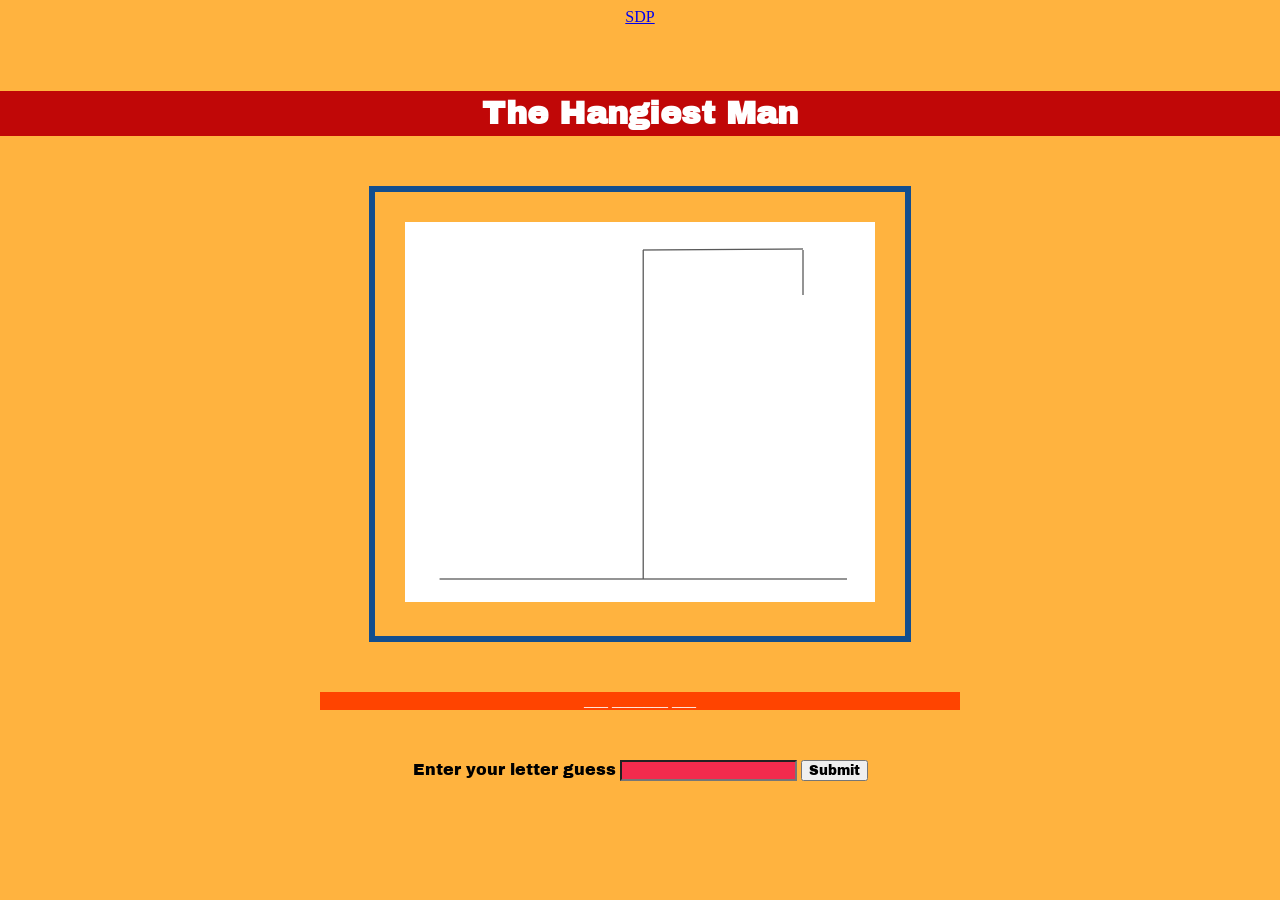
==== index.html @ a7e58785 "removed old commented code, out comments for new code explaining it, changed a h1 tag to a p tage" ====
<!--Skyller Baughman and Donovan Farley-freeman-->
<!--Unit 4 Lab 2-->
<!--Making Hangman as partners-->

<!DOCTYPE html>
<html lang="en">

    <head>
        <meta charset="UTF-8">
        <meta name="viewport" content="width=device-width, initial-scale=1.0">
        <link rel="stylesheet" href="index.css">
        <link rel="preconnect" href="https://fonts.googleapis.com">
        <link rel="preconnect" href="https://fonts.gstatic.com" crossorigin>
        <link href="https://fonts.googleapis.com/css2?family=Archivo+Black&family=Bonheur+Royale&display=swap" rel="stylesheet">
        <title>Hangman</title>
    </head>

    <body>
        <a href="pages/SDP/U4_Lab2_SDP.html">SDP</a>
        <div id="header" class="font"><h1>The Hangiest Man</h1></div>

        <div id="hanger">
            <img id="hanger-img" src="resources/index/base.png" alt="image of the base of the hangman, you have 7 more tries">
        </div>

        <div id="hidden-word"> <!--This is where the word will be displayed, with blanks for the letters that haven't been guessed yet.-->
            <p></p>
        </div>

        <div id="inp-box">
            <label class="font" for="guess">Enter your letter guess</label>
            <input type="text" id="guess" name="guess" maxlength="1" minlength="1">
            <button id="submit" class="font" onclick = "check()">Submit</button>
        </div>

        <!-- Supposed to flash an alert at user when they get a letter wrong -->
        <div id="alert-box" class="font">
            <p>YOU HAVE</p>
            <p id="tries-left">10</p>
            <p>MORE TRIES LEFT!</p>
        </div>

        <!--This will choose the phrase and place the dashes on the page-->
        <!--<script>plaDas()</script>-->
        <script src = "index.js"></script>
    </body>

</html>
---- index.css ----
#header {
    display: flex;
    justify-content: center;
    align-items: center;
    background-color: #C00707;
    height: 5vh;
    width: 100vw;
    color: white;
    text-align: center;
    margin-top: 65px;
}

#hanger {
    margin: 50px 0px;
    padding: 30px;
    border: #134E8E solid 6.7px;
    
}

#hanger-img {
    width: 470px;
    height: 380px;
    object-fit: cover;
}

#play-again {
    display: flex;
    justify-content: center;
    align-items: center;
    background-color: #FF4400;
    width: 50vw;
    height: 10vh;
    color: white;
    text-align: center;
    font-size: 40px;
    margin-top: 50px;

    cursor: pointer;

    transition-duration: 0.22s;
}

#alert-box {
    top: 25vh;
    position: fixed;
    width: 100vw;
    height: 50vh;

    display: flex;
    justify-content: center;
    align-items: center;
    flex-direction: column;

    color: rgb(42, 96, 245);

    text-align: center;
    font-size: 90px;

    opacity: 0;
    transition-duration: 1s;

    pointer-events: none;
}

#hidden-word {
    display: flex;
    justify-content: center;
    align-items: center;
    background-color: #FF4400;
    width: 50vw;
    margin-bottom: 50px;
    color: white;
    text-align: center;
}

#submit {
    transition-duration: 0.22s;
    cursor: pointer;
}

#guess {
    background-color: rgb(243, 43, 77);
}

.font {
  font-family: "Archivo Black", sans-serif;
  font-weight: 400;
  font-style: normal;
}


body {
    display: flex;
    flex-direction: column;
    align-items: center;
    background-color: #FFB33F;
}

#submit:hover {
    background-color: #f05e5e;
}

#submit:active {
    background-color: rgb(47, 211, 47);
}
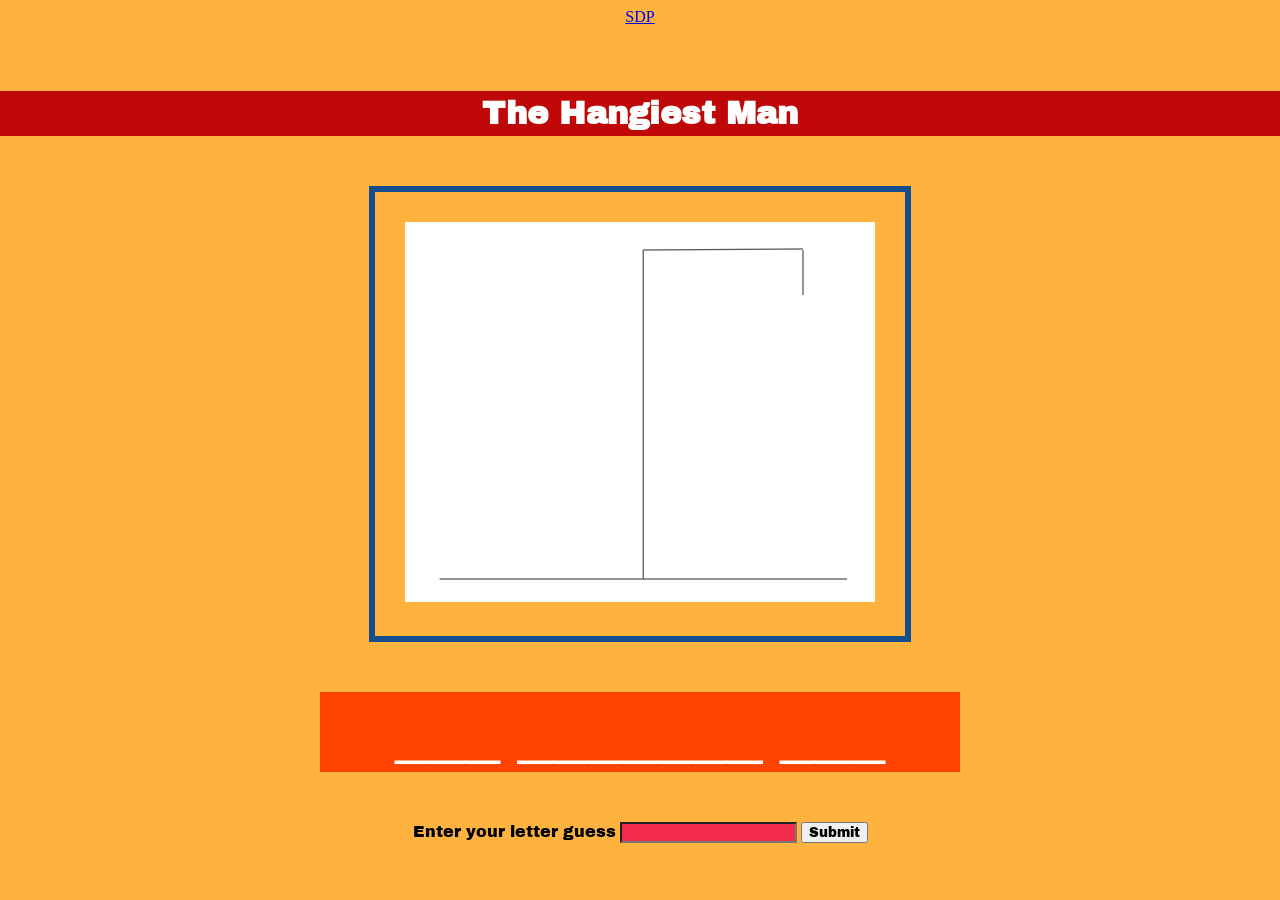
==== commit 3c879e58: "made the hidden word bigger" ====
--- a/index.html
+++ b/index.html
@@ -23,8 +23,8 @@
             <img id="hanger-img" src="resources/index/base.png" alt="image of the base of the hangman, you have 7 more tries">
         </div>
 
-        <div id="hidden-word"> <!--This is where the word will be displayed, with blanks for the letters that haven't been guessed yet.-->
-            <p></p>
+        <div id="hidden-word" class="hidden-word-text"> <!--This is where the word will be displayed, with blanks for the letters that haven't been guessed yet.-->
+            
         </div>
 
         <div id="inp-box">
--- a/index.css
+++ b/index.css
@@ -28,8 +28,6 @@
     justify-content: center;
     align-items: center;
     background-color: #FF4400;
-    width: 50vw;
-    height: 10vh;
     color: white;
     text-align: center;
     font-size: 40px;
@@ -38,6 +36,11 @@
     cursor: pointer;
 
     transition-duration: 0.22s;
+}
+
+.hidden-word-text {
+    font-size: 70px;
+    color:#134E8E;
 }
 
 #alert-box {
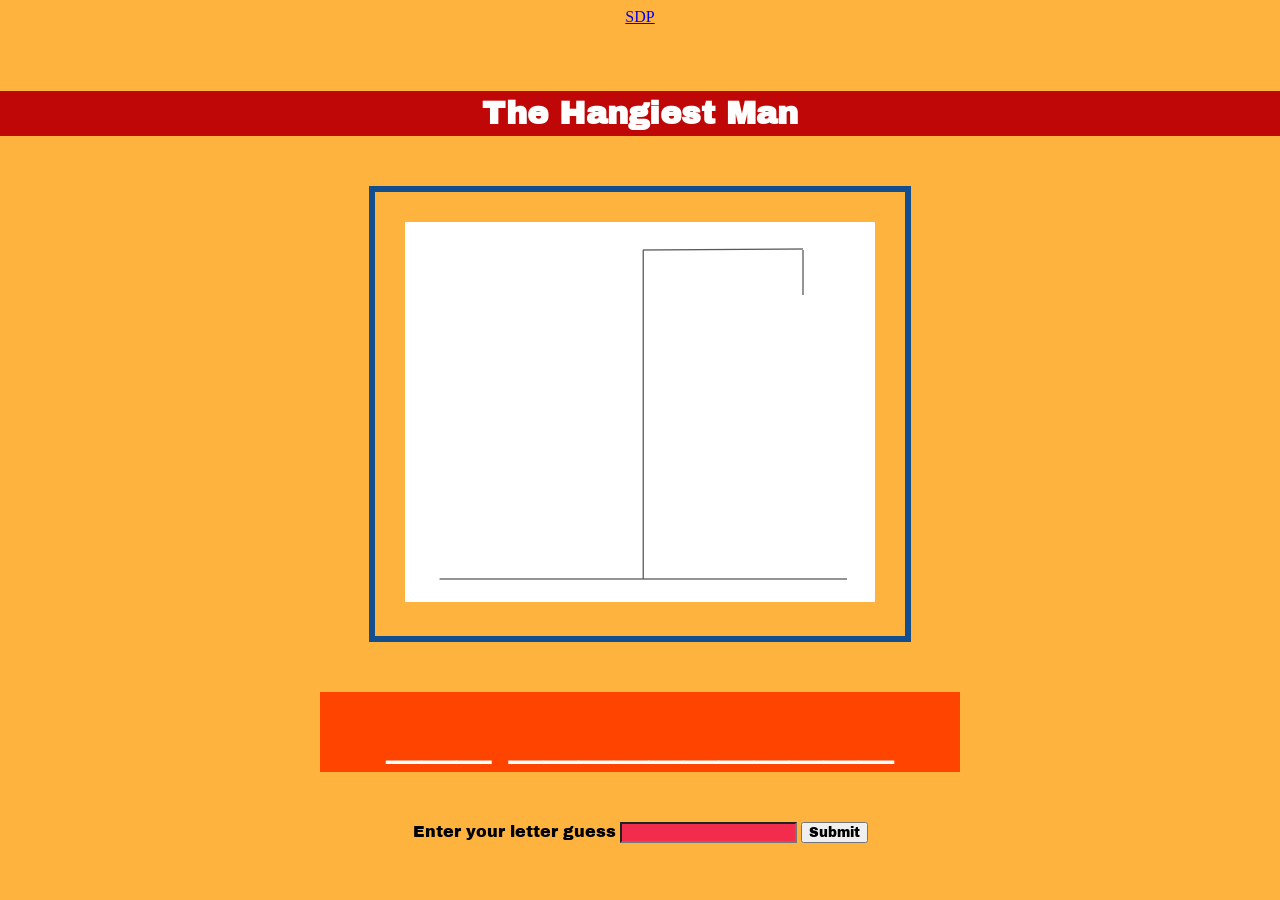
==== commit c388d50a: "added win condition and play again button" ====
--- a/index.html
+++ b/index.html
@@ -30,13 +30,13 @@
         <div id="inp-box">
             <label class="font" for="guess">Enter your letter guess</label>
             <input type="text" id="guess" name="guess" maxlength="1" minlength="1">
-            <button id="submit" class="font" onclick = "check()">Submit</button>
+            <input type="button" id="submit" class="font" onclick = "check()" value="Submit">
         </div>
 
         <!-- Supposed to flash an alert at user when they get a letter wrong -->
         <div id="alert-box" class="font">
             <p>YOU HAVE</p>
-            <p id="tries-left">10</p>
+            <p id="chances">6</p>
             <p>MORE TRIES LEFT!</p>
         </div>
 
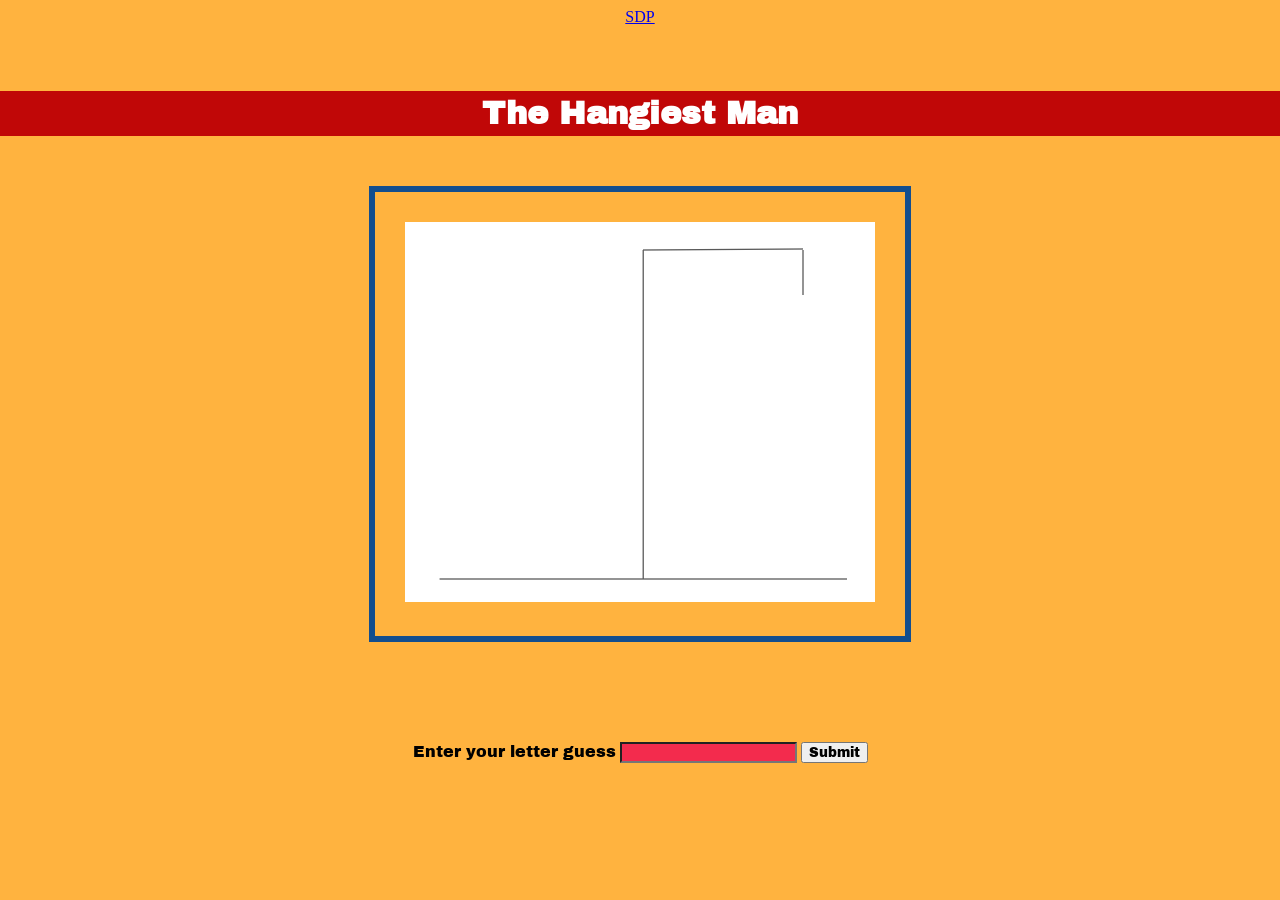
==== commit 94333257: "added comments to js, and removed un-needed code from html" ====
--- a/index.html
+++ b/index.html
@@ -40,8 +40,6 @@
             <p>MORE TRIES LEFT!</p>
         </div>
 
-        <!--This will choose the phrase and place the dashes on the page-->
-        <!--<script>plaDas()</script>-->
         <script src = "index.js"></script>
     </body>
 
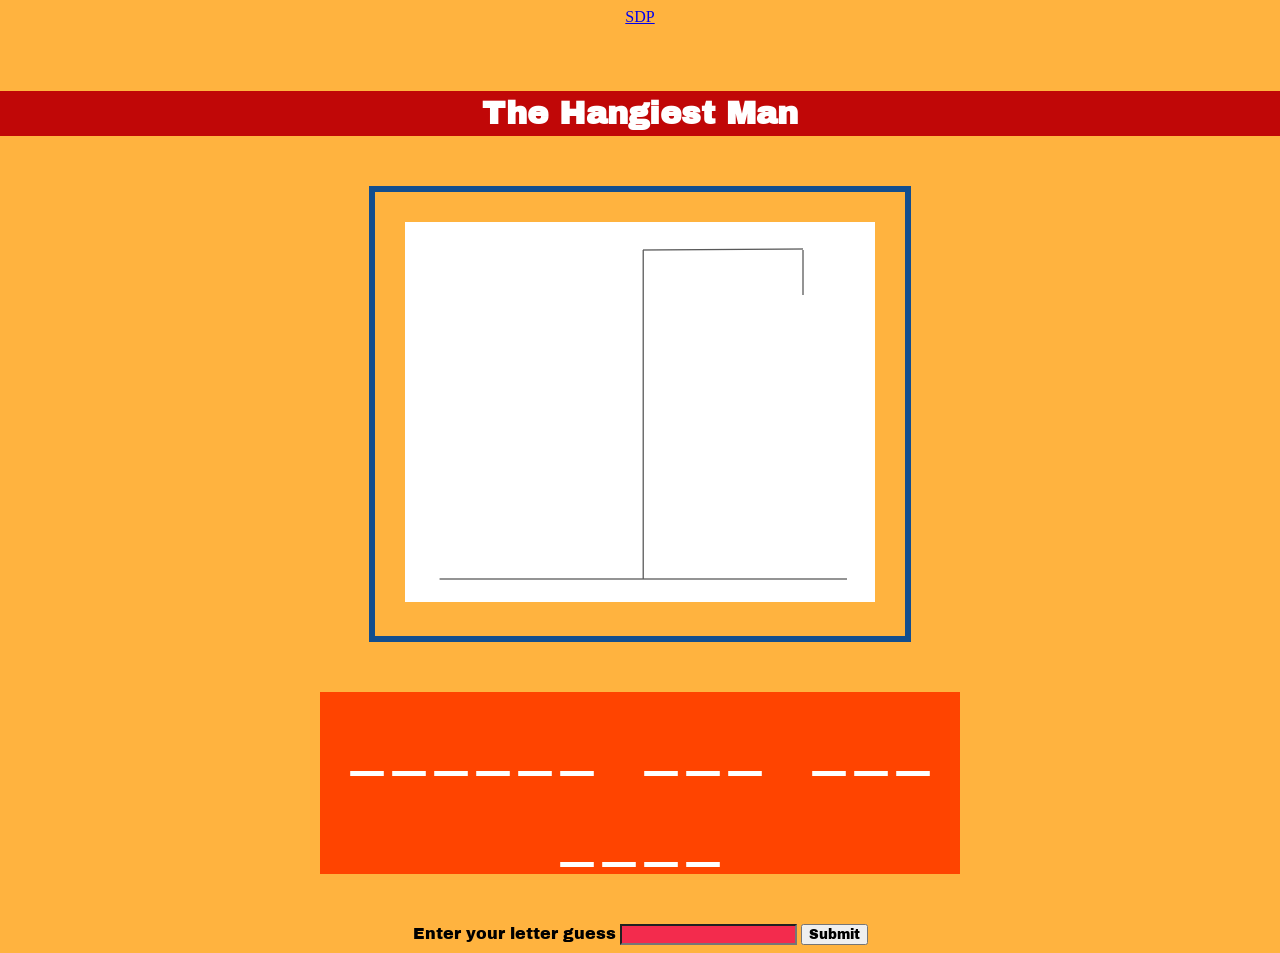
==== commit 3a3ff3ec: "changed the font of the hidden word" ====
--- a/index.html
+++ b/index.html
@@ -12,6 +12,9 @@
         <link rel="preconnect" href="https://fonts.googleapis.com">
         <link rel="preconnect" href="https://fonts.gstatic.com" crossorigin>
         <link href="https://fonts.googleapis.com/css2?family=Archivo+Black&family=Bonheur+Royale&display=swap" rel="stylesheet">
+        <link rel="preconnect" href="https://fonts.googleapis.com">
+        <link rel="preconnect" href="https://fonts.gstatic.com" crossorigin>
+        <link href="https://fonts.googleapis.com/css2?family=IBM+Plex+Mono:ital,wght@0,100;0,200;0,300;0,400;0,500;0,600;0,700;1,100;1,200;1,300;1,400;1,500;1,600;1,700&display=swap" rel="stylesheet">
         <title>Hangman</title>
     </head>
 
--- a/index.css
+++ b/index.css
@@ -74,6 +74,7 @@
     margin-bottom: 50px;
     color: white;
     text-align: center;
+    font-family: "IBM Plex Mono", monospace;
 }
 
 #submit {
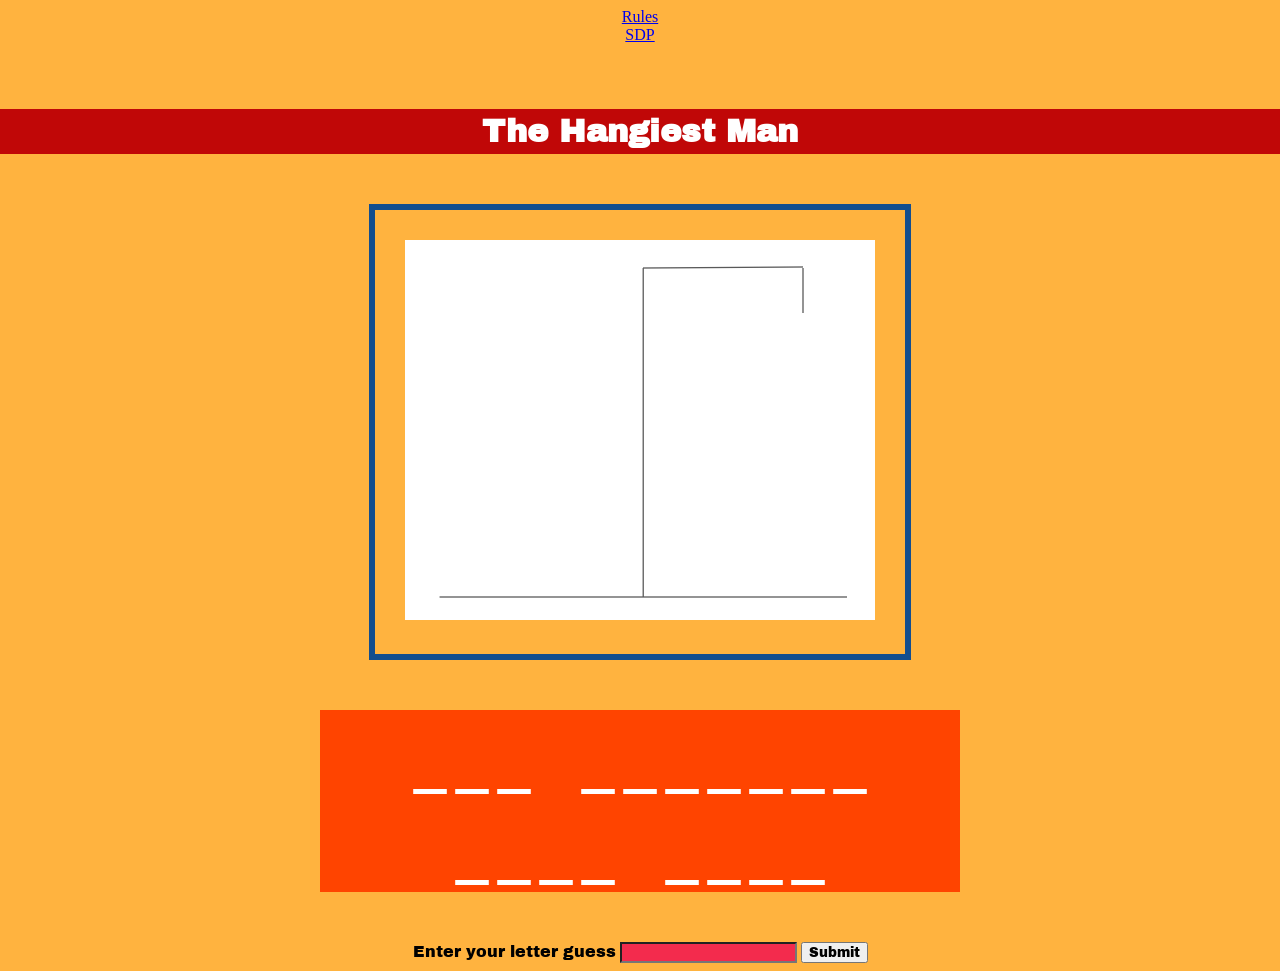
==== commit eae4d81d: "added rules page" ====
--- a/index.html
+++ b/index.html
@@ -19,6 +19,7 @@
     </head>
 
     <body>
+        <a href="pages/rules/rules.html">Rules</a>
         <a href="pages/SDP/U4_Lab2_SDP.html">SDP</a>
         <div id="header" class="font"><h1>The Hangiest Man</h1></div>
 
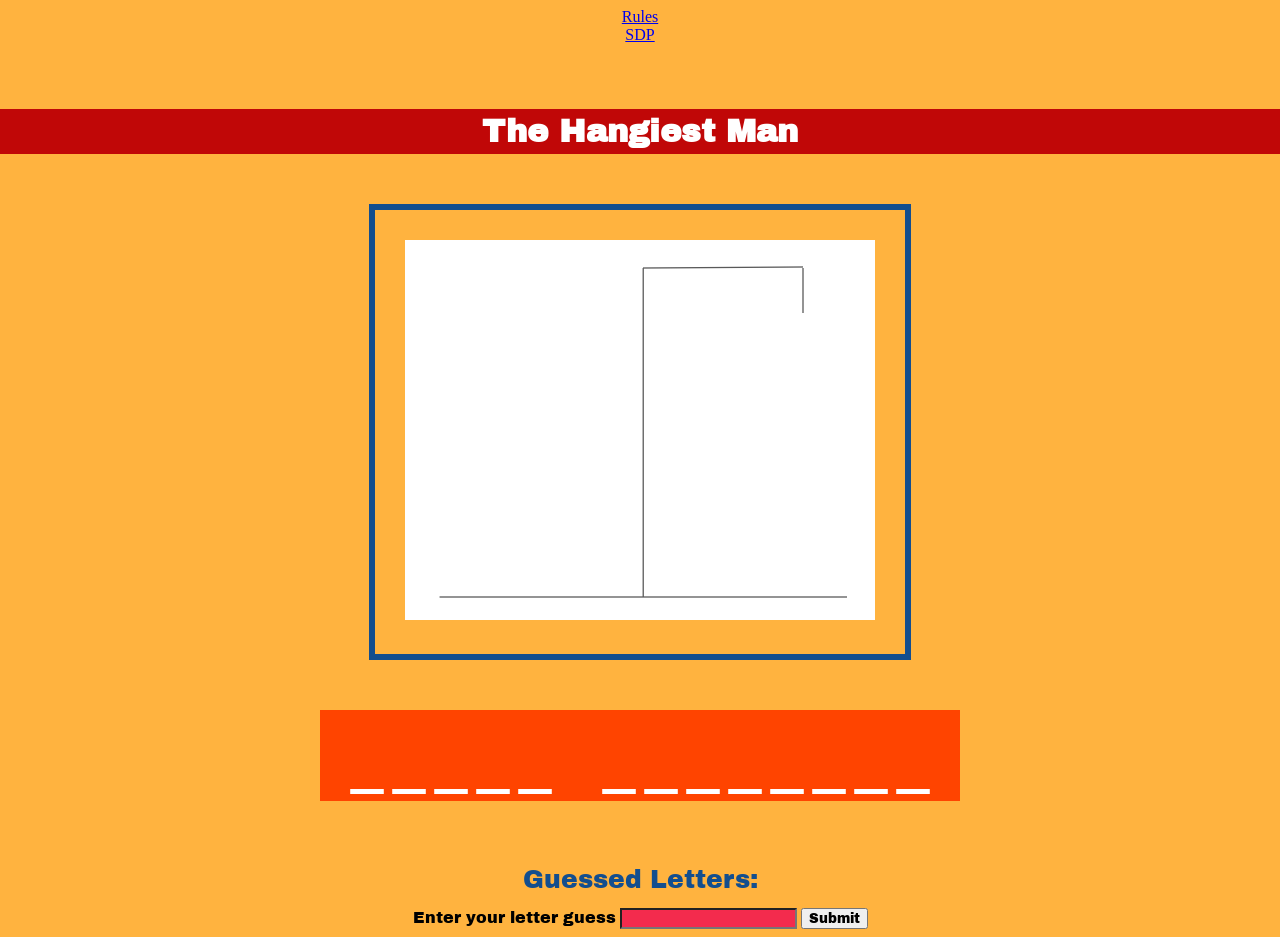
==== commit 8f0fcc67: "added box for guesses letters" ====
--- a/index.html
+++ b/index.html
@@ -31,6 +31,10 @@
             
         </div>
 
+        
+        <div id="guessed-letters" class="font">Guessed Letters: </div> <!--This is where the letters that have been guessed will be displayed.-->
+    
+
         <div id="inp-box">
             <label class="font" for="guess">Enter your letter guess</label>
             <input type="text" id="guess" name="guess" maxlength="1" minlength="1">
--- a/index.css
+++ b/index.css
@@ -55,6 +55,7 @@
     flex-direction: column;
 
     color: rgb(42, 96, 245);
+    background-image: url("resources/index/bwah.jpg");
 
     text-align: center;
     font-size: 90px;
@@ -75,6 +76,23 @@
     color: white;
     text-align: center;
     font-family: "IBM Plex Mono", monospace;
+}
+
+#guessed-letters {
+    color: #134E8E;
+    border-color: #C00707;
+    font-size: 25px;
+    padding: 15px;
+}
+
+#win-text {
+    color: rgb(0, 100, 0);
+    margin-top: 50px;
+}
+
+#loser-text {
+    color: rgb(100, 0, 0);
+    margin-top: 50px;
 }
 
 #submit {
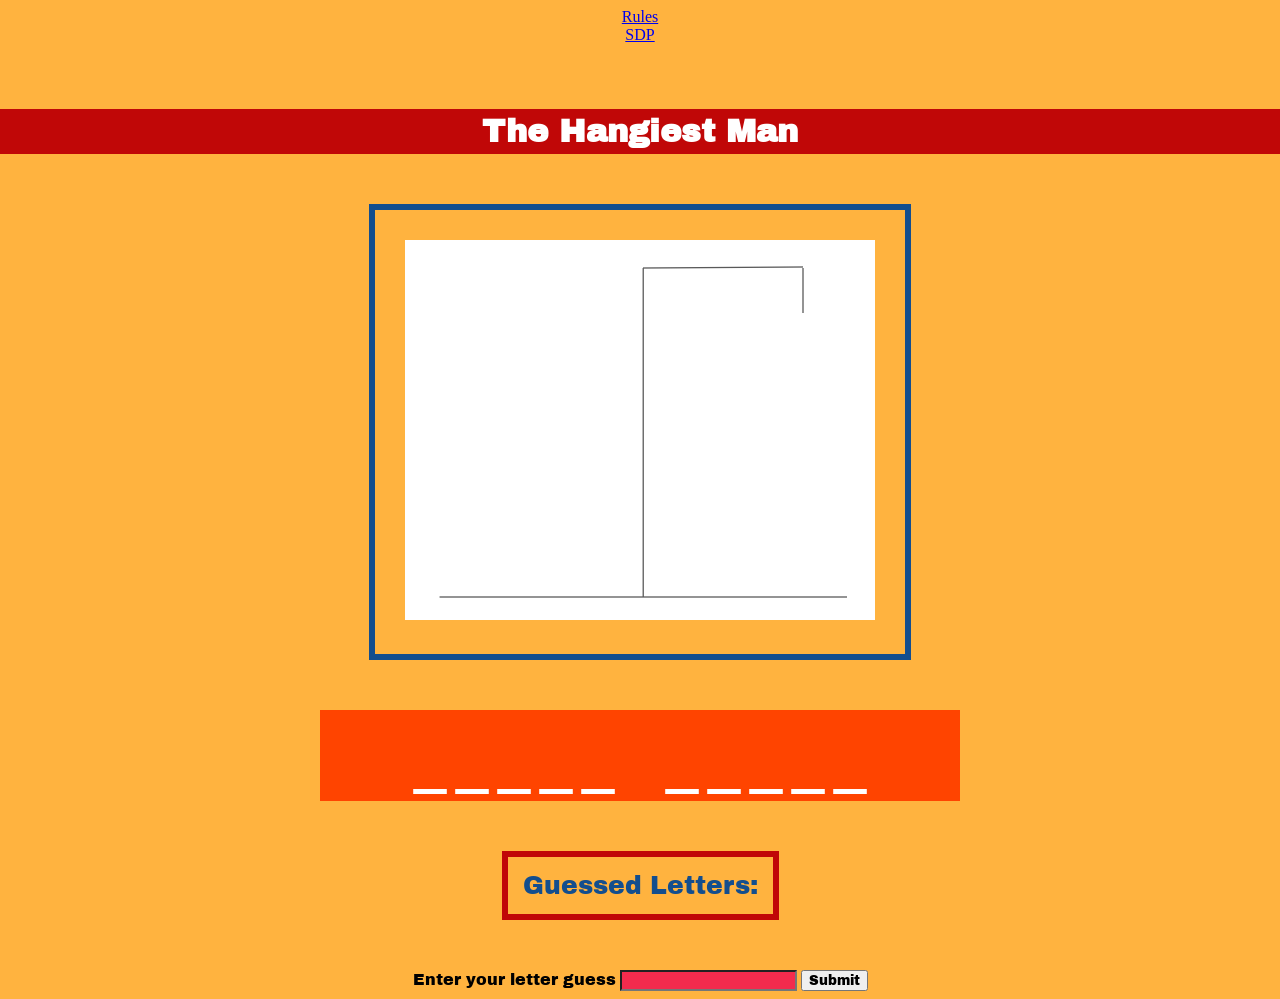
==== commit 9a2980d5: "removed some empty removed some emptyace in index.html" ====
--- a/index.html
+++ b/index.html
@@ -27,14 +27,10 @@
             <img id="hanger-img" src="resources/index/base.png" alt="image of the base of the hangman, you have 7 more tries">
         </div>
 
-        <div id="hidden-word" class="hidden-word-text"> <!--This is where the word will be displayed, with blanks for the letters that haven't been guessed yet.-->
+        <div id="hidden-word" class="hidden-word-text"></div> <!--This is where the word will be displayed, with blanks for the letters that haven't been guessed yet.-->
             
-        </div>
-
-        
         <div id="guessed-letters" class="font">Guessed Letters: </div> <!--This is where the letters that have been guessed will be displayed.-->
     
-
         <div id="inp-box">
             <label class="font" for="guess">Enter your letter guess</label>
             <input type="text" id="guess" name="guess" maxlength="1" minlength="1">
--- a/index.css
+++ b/index.css
@@ -80,8 +80,9 @@
 
 #guessed-letters {
     color: #134E8E;
-    border-color: #C00707;
+    border: #C00707 solid 6.7px;
     font-size: 25px;
+    margin-bottom: 50px;
     padding: 15px;
 }
 
